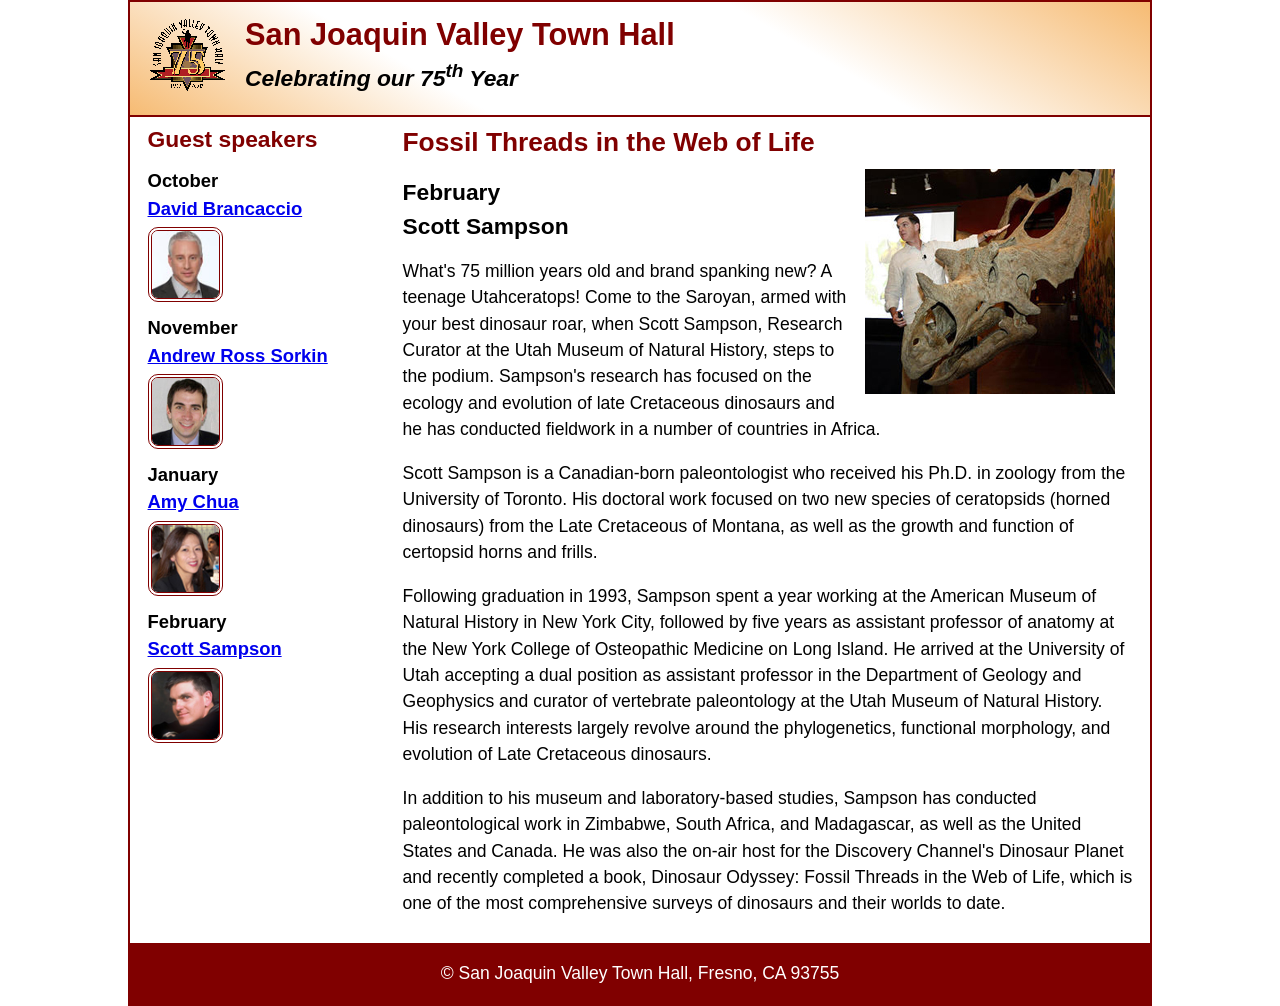
==== speakers/sampson.html @ 844e67e0 "Add files via upload" ====
<!DOCTYPE html>
<html lang="en">

<head>
	<meta charset="utf-8">
	<title>San Joaquin Valley Town Hall</title>
	<meta name="viewport" content="width=device-width, initial-scale=1">
	<link rel="icon" href="../images/favicon.ico">
	<link rel="stylesheet" href="../styles/main.css">
</head>

<body>
	<header>
		<img src="../images/town_hall_logo.gif" alt="Town Hall logo">
		<h2>San Joaquin Valley Town Hall</h2>
		<h3>Celebrating our <span class="shadow">75<sup>th</sup></span> Year</h3>
	</header>
	<main>
		<aside>
			<h2>Guest speakers</h2>
			<h3>October<br><a href="../speakers/brancaccio.html">David Brancaccio</a></h3>
			<img src="../images/brancaccio75.jpg" alt="David Brancaccio photo">
			<h3>November<br><a href="../speakers/sorkin.html">Andrew Ross Sorkin</a></h3>
			<img src="../images/sorkin75.jpg" alt="Andrew Ross Sorkin photo">
			<h3>January<br><a href="../speakers/chua.html">Amy Chua</a></h3>
			<img src="../images/chua75.jpg" alt="Amy Chua photo">
			<h3>February<br><a href="../speakers/sampson.html">Scott Sampson</a></h3>
			<img src="../images/sampson75.jpg" alt="Scott Sampson photo">
		</aside>
		<section class="speaker">
			<h1>Fossil Threads in the Web of Life</h1>
			<article>
				<img src="../images/sampson_dinosaur.jpg" alt="Scott Sampson with dinosaur">
				<h2>February<br>Scott Sampson</h2>
				<p>What's 75 million years old and brand spanking new? A teenage Utahceratops! Come to the 
				   Saroyan, armed with your best dinosaur roar, when Scott Sampson, Research Curator at the 
				   Utah Museum of Natural History, steps to the podium. Sampson's research has focused on the 
				   ecology and evolution of late Cretaceous dinosaurs and he has conducted fieldwork in a number 
				   of countries in Africa.</p>
				<p>Scott Sampson is a Canadian-born paleontologist who received his Ph.D. in zoology from the 
				   University of Toronto. His doctoral work focused on two new species of ceratopsids (horned 
				   dinosaurs) from the Late Cretaceous of Montana, as well as the growth and function of certopsid 
				   horns and frills.</p>
				<p>Following graduation in 1993, Sampson spent a year working at the American Museum of Natural 
				   History in New York City, followed by five years as assistant professor of anatomy at the New 
				   York College of Osteopathic Medicine on Long Island. He arrived at the University of Utah 
				   accepting a dual position as assistant professor in the Department of Geology and Geophysics 
				   and curator of vertebrate paleontology at the Utah Museum of Natural History. His research 
				   interests largely revolve around the phylogenetics, functional morphology, and evolution of 
				   Late Cretaceous dinosaurs.</p>
				<p>In addition to his museum and laboratory-based studies, Sampson has conducted paleontological 
				   work in Zimbabwe, South Africa, and Madagascar, as well as the United States and Canada. He was 
				   also the on-air host for the Discovery Channel's Dinosaur Planet and recently completed a book, 
				   Dinosaur Odyssey: Fossil Threads in the Web of Life, which is one of the most 
				   comprehensive surveys of dinosaurs and their worlds to date.</p>
			</article>
		</section>
	</main>
	<footer>
		<p>&copy; San Joaquin Valley Town Hall, Fresno, CA 93755</p>
	</footer>
</body>
</html>
---- styles/main.css ----
/* custom property */
:root {
	--accent-color: #800000;  /* could also be coded #800 */
	--gradient-color: #f6bb73;

	--light_menu: white;
	--mid_menu: antiquewhite;
	--dark_menu: black;
}

/* reset */
* {
	margin: 0;
	padding: 0;
	box-sizing: border-box;
}

/* default styles */
body {
	font-family: Arial, Helvetica, sans-serif;
    font-size: calc(15px + .2vw);
	width: min(80%, 1024px);
	line-height: 1.5;
	margin: auto;
	border: 2px solid var(--accent-color);
}
h1, h2, h3, p, ul {
	padding: .25em 0;
}
a:hover, a:focus{
	font-style: italic;
	color: var(--accent-color);
}
h1 {
	font-size: 150%;
}
h2 {
	font-size: 130%;
	color: var(--accent-color);
}
h3 {
	font-size: 105%;
}
ul {
	margin-left: 2em;
}

/* the styles for the header */
header {
	line-height: 1.2;
	border-bottom: 2px solid var(--accent-color);
	background-image: linear-gradient(
	    30deg, var(--gradient-color) 0%, white 30%, white 65%, var(--gradient-color) 100%);
	& h2 {
		font-size: 175%;
		padding: .5em 0 0 0;
	}
	& h3 {
		font-size: 130%;
		font-style: italic;
		padding-bottom: 1em;
	}
	& img {
		width: clamp(40px, 15%, 80px);
		float: left;
		margin: .75em 1em;
	}
}

/* the styles for the main content */
main {
	display: flex;
	padding: 0 1em 1em;
	& blockquote {
		font-style: italic;
		padding-left: 1em;
	}
	& h3 + img { /* speaker images */
		width: clamp(40px, 50%, 75px);
		border: 4px double var(--accent-color);
		border-radius: 10px;
	}
}

/* the styles for the section */
section {
	flex-basis: 75%;
	padding-left: .5em;
	& img {
		width: clamp(100px, 50%, 250px);
		float: right;
		margin: 0 1em .25em;
	}
}

/* the styles for the aside */
aside {
	flex-basis: 25%;
	padding-right: .5em;
}

/* the styles for the footer */
footer {
	background-color: var(--accent-color);
	& p {
		text-align: center;
		color: white;
		padding: 1em 0;
	}
}

/* CSS class */
.featured {
	border-top: 2px solid var(--accent-color);
	border-bottom: 2px solid var(--accent-color);
	padding: .5em 0 1em;
}
.speaker {
	& h1 {
		color: var(--accent-color);
	}
	& h2 {
		color: black;
	}
	& p {
		padding: .5em 0; 
	}	
}
.large {
	font-size: 125%;
}

/* styles for the menu */
.menu {
	display: flex;
	flex-wrap: wrap;
	& li { 
		flex-basis: 20%; 
		text-align: center;
	}
}

.navbar {
	clear: left;
	background-color: var(--accent-color);
	& a {
		display: block;
		padding: 1em;
		text-decoration: none;
		margin: 0 1px 2px;
	}
	& a:link, a:visited { 
		color: var(--light_menu);
	}
	& a:hover, a:focus, a.current {
		background-color: var(--mid_menu);
		color: var(--dark_menu);
	}
	& ul {
		list-style-type: none;
		padding: 0;
		margin: 0;
	}
}

.submenu {
	position: relative;
	& small { margin-left: .25em; }
}

.dropdown {
	position: absolute;
	left: 0;
	right: 0;
	background-color: var(--accent-color);
	color: var(--light_menu);
	display: none;
	& > li a { margin: 0 2px 2px; }
}

.submenu:hover > .dropdown {
	display: block;
}

.menu > li:first-child a { margin-left: 0; }
.menu > li:last-child a { margin-right: 0; }
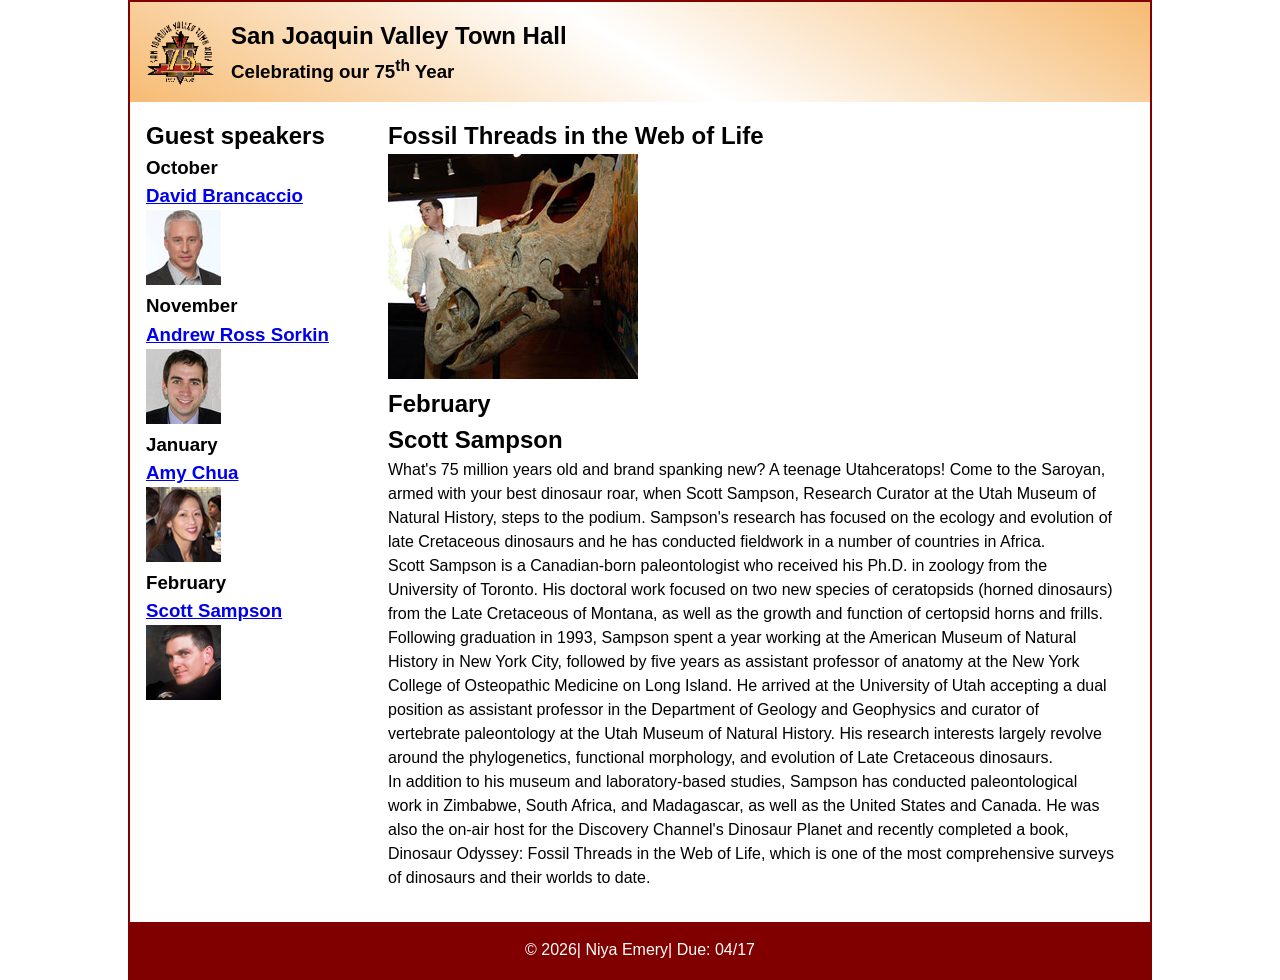
==== commit 7bac5845: "Update sampson.html" ====
--- a/speakers/sampson.html
+++ b/speakers/sampson.html
@@ -57,7 +57,7 @@
 		</section>
 	</main>
 	<footer>
-		<p>&copy; San Joaquin Valley Town Hall, Fresno, CA 93755</p>
+		<p>&copy; 2026| Niya Emery| Due: 04/17 </p>
 	</footer>
 </body>
-</html>+</html>
--- a/styles/main.css
+++ b/styles/main.css
@@ -1,186 +1,140 @@
-/* custom property */
+/* Custom Properties */
 :root {
-	--accent-color: #800000;  /* could also be coded #800 */
-	--gradient-color: #f6bb73;
-
-	--light_menu: white;
-	--mid_menu: antiquewhite;
-	--dark_menu: black;
+    --accent-color: #800000;
+    --gradient-color: #f6bb73;
+    --light_menu: white;
+    --mid_menu: antiquewhite;
+    --dark_menu: black;
 }
 
-/* reset */
+/* Reset */
 * {
-	margin: 0;
-	padding: 0;
-	box-sizing: border-box;
+    margin: 0;
+    padding: 0;
+    box-sizing: border-box;
 }
 
-/* default styles */
 body {
-	font-family: Arial, Helvetica, sans-serif;
-    font-size: calc(15px + .2vw);
-	width: min(80%, 1024px);
-	line-height: 1.5;
-	margin: auto;
-	border: 2px solid var(--accent-color);
-}
-h1, h2, h3, p, ul {
-	padding: .25em 0;
-}
-a:hover, a:focus{
-	font-style: italic;
-	color: var(--accent-color);
-}
-h1 {
-	font-size: 150%;
-}
-h2 {
-	font-size: 130%;
-	color: var(--accent-color);
-}
-h3 {
-	font-size: 105%;
-}
-ul {
-	margin-left: 2em;
+    font-family: Arial, Helvetica, sans-serif;
+    width: min(95%, 1024px);
+    margin: auto;
+    border: 2px solid var(--accent-color);
+    line-height: 1.5;
 }
 
-/* the styles for the header */
+/* --- MOBILE-FIRST STYLES (Outside Media Query) --- */
+
 header {
-	line-height: 1.2;
-	border-bottom: 2px solid var(--accent-color);
-	background-image: linear-gradient(
-	    30deg, var(--gradient-color) 0%, white 30%, white 65%, var(--gradient-color) 100%);
-	& h2 {
-		font-size: 175%;
-		padding: .5em 0 0 0;
-	}
-	& h3 {
-		font-size: 130%;
-		font-style: italic;
-		padding-bottom: 1em;
-	}
-	& img {
-		width: clamp(40px, 15%, 80px);
-		float: left;
-		margin: .75em 1em;
-	}
+    text-align: center; 
+    padding: 1em;
+    background-image: linear-gradient(30deg, var(--gradient-color), white, var(--gradient-color));
+}
+header img { display: none; } 
+
+.navbar {
+    background-color: var(--accent-color);
+    position: relative; 
+    min-height: 45px;
 }
 
-/* the styles for the main content */
-main {
-	display: flex;
-	padding: 0 1em 1em;
-	& blockquote {
-		font-style: italic;
-		padding-left: 1em;
-	}
-	& h3 + img { /* speaker images */
-		width: clamp(40px, 50%, 75px);
-		border: 4px double var(--accent-color);
-		border-radius: 10px;
-	}
+#menu-btn { display: none; } 
+
+.menu-btn {
+    display: block; 
+    float: right;
+    padding: 12px;
+    cursor: pointer;
 }
 
-/* the styles for the section */
-section {
-	flex-basis: 75%;
-	padding-left: .5em;
-	& img {
-		width: clamp(100px, 50%, 250px);
-		float: right;
-		margin: 0 1em .25em;
-	}
+.navicon {
+    background: white;
+    display: block;
+    height: 2px;
+    width: 20px;
+    position: relative;
+}
+.navicon:before, .navicon:after {
+    background: white;
+    content: '';
+    display: block;
+    height: 100%;
+    width: 100%;
+    position: absolute;
+}
+.navicon:before { top: 6px; }
+.navicon:after { top: -6px; }
+
+.menu {
+    display: none; 
+    position: absolute; 
+    width: 100%;
+    background-color: var(--accent-color);
+    list-style: none;
+    z-index: 10;
 }
 
-/* the styles for the aside */
-aside {
-	flex-basis: 25%;
-	padding-right: .5em;
+#menu-btn:checked ~ .menu { display: block; } 
+
+.menu li a {
+    display: block;
+    padding: 1em;
+    color: white;
+    text-decoration: none;
+    border-bottom: 1px solid rgba(255,255,255,0.1);
 }
 
-/* the styles for the footer */
-footer {
-	background-color: var(--accent-color);
-	& p {
-		text-align: center;
-		color: white;
-		padding: 1em 0;
-	}
+/* Submenu Mobile triangle  */
+.submenu > a::after { content: " \25B8"; }
+
+/* Layout Mobile ] */
+main {
+    display: flex;
+    flex-direction: column-reverse; 
+    padding: 1em;
 }
 
-/* CSS class */
-.featured {
-	border-top: 2px solid var(--accent-color);
-	border-bottom: 2px solid var(--accent-color);
-	padding: .5em 0 1em;
-}
-.speaker {
-	& h1 {
-		color: var(--accent-color);
-	}
-	& h2 {
-		color: black;
-	}
-	& p {
-		padding: .5em 0; 
-	}	
-}
-.large {
-	font-size: 125%;
+section { 
+    border-bottom: 2px solid #ccc; 
+    padding-bottom: 1em;
 }
 
-/* styles for the menu */
-.menu {
-	display: flex;
-	flex-wrap: wrap;
-	& li { 
-		flex-basis: 20%; 
-		text-align: center;
-	}
+section img { max-width: 100%; height: auto; }
+
+/* --- MEDIA QUERY (Desktop/Tablet) --- */
+
+@media (min-width: 768px) {
+    header { text-align: left; } 
+    header img { display: block; float: left; width: 70px; margin-right: 15px; } 
+
+    /* Navigation Desktop  */
+    .menu-btn { display: none; } 
+    .menu {
+        display: flex; 
+        position: relative; 
+        width: 100%; 
+    }
+    .menu li { flex: 1; text-align: center; }
+    
+    /* Dropdown/Submenu Desktop  */
+    .dropdown { 
+        position: absolute; /*  */
+        top: auto; /* [cite: 60] */
+        left: 0; 
+        background-color: var(--accent-color);
+        width: 100%;
+        display: none;
+    }
+    .submenu:hover .dropdown { display: block; }
+    .submenu > a::after { content: " \25BE"; } 
+
+    /* Layout Desktop  */
+    main { flex-direction: row; } 
+    section { 
+        flex: 3; 
+        border-bottom: none; 
+        padding-right: 20px; 
+    }
+    aside { flex: 1; } 
 }
 
-.navbar {
-	clear: left;
-	background-color: var(--accent-color);
-	& a {
-		display: block;
-		padding: 1em;
-		text-decoration: none;
-		margin: 0 1px 2px;
-	}
-	& a:link, a:visited { 
-		color: var(--light_menu);
-	}
-	& a:hover, a:focus, a.current {
-		background-color: var(--mid_menu);
-		color: var(--dark_menu);
-	}
-	& ul {
-		list-style-type: none;
-		padding: 0;
-		margin: 0;
-	}
-}
-
-.submenu {
-	position: relative;
-	& small { margin-left: .25em; }
-}
-
-.dropdown {
-	position: absolute;
-	left: 0;
-	right: 0;
-	background-color: var(--accent-color);
-	color: var(--light_menu);
-	display: none;
-	& > li a { margin: 0 2px 2px; }
-}
-
-.submenu:hover > .dropdown {
-	display: block;
-}
-
-.menu > li:first-child a { margin-left: 0; }
-.menu > li:last-child a { margin-right: 0; }+footer { background-color: var(--accent-color); color: white; text-align: center; padding: 1em; }
